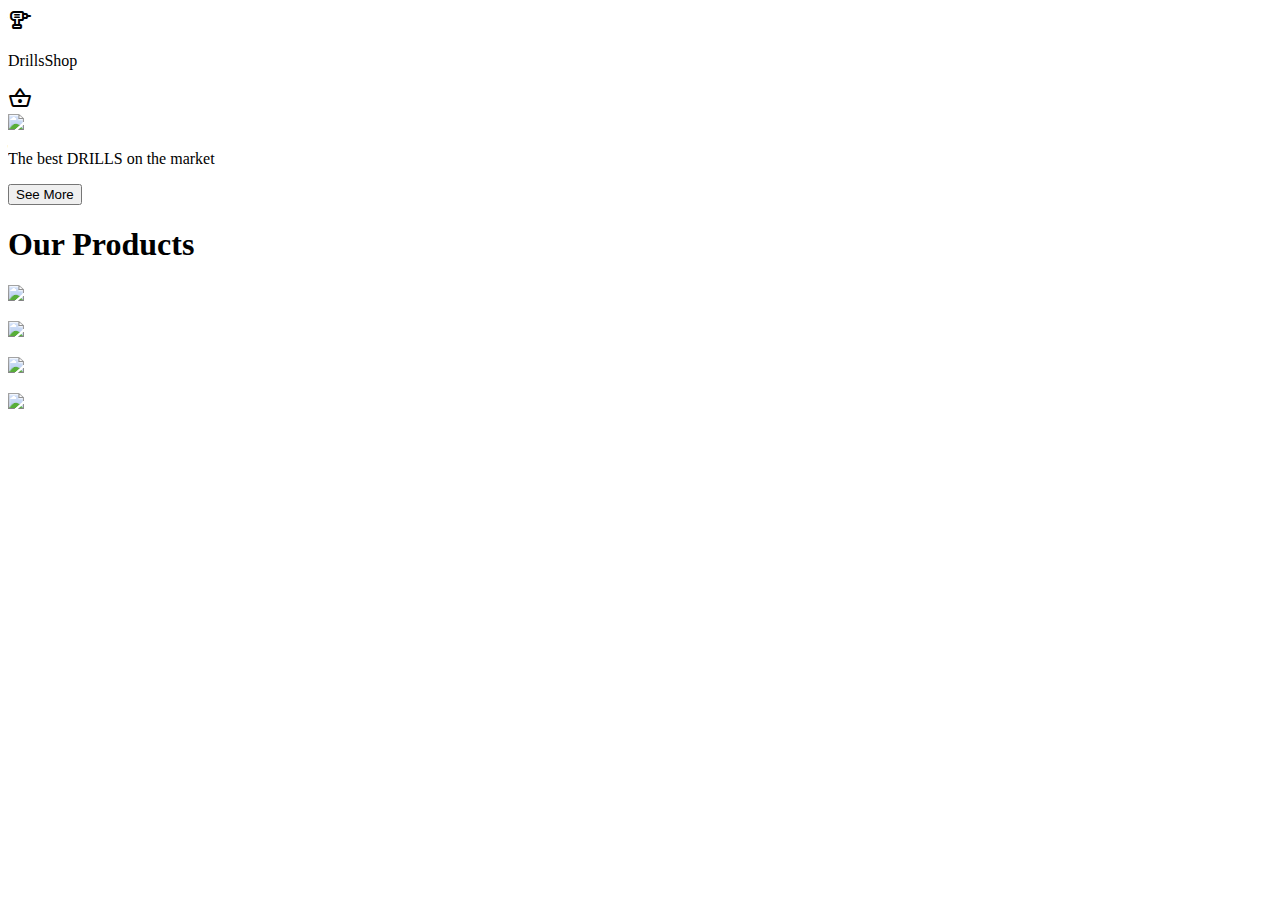
==== src/main/resources/templates/index.html @ 2030a375 "commit" ====
<!DOCTYPE html>
<html lang="en">
<head>
    <meta charset="UTF-8">
    <title>Main page</title>
    <link rel="stylesheet" href="https://fonts.googleapis.com/css2?family=Material+Symbols+Outlined:ital,wght@0,100;0,400;0,700;1,100;1,400;1,700&display=swap">


  		<link rel="stylesheet" type="text/css" href="/css/index.css">

</head>
<body>

<header>
    <div class = "left">
           <span class="material-symbols-outlined">
tools_power_drill
</span>
        <p>DrillsShop</p>
    </div>


    <div class = "right">
        <span class="material-symbols-outlined">
shopping_basket
</span>
    </div>
</header>


 
    
    
    
    <div class="main">
        <img src="/images/drill.jpg" >
        <div class="overlay">
			<p class="text">The best DRILLS on the market</p>
            <button class="button">See More</button>
        </div>
    </div>
    
    
    
    <h1>Our Products</h1>
    
    
    <div class = "products">
		
		<div class = "item">
			
			<img src = "/images/drill1.jpg">
			
	<div class="info">
   
   <p class="name" th:text="${items.get(0).itemName}"></p> 
   
   <p class="price"  th:text="'$'+${items.get(0).itemPrice}"></p>
</div>	
			
			
		</div>
		



  
		
		<div class = "item">
			
			<img src = "/images/drill2.jpg">
			
	<div class="info">
   
   <p class="name" th:text="${items.get(1).itemName}"></p> 
   
   <p class="price"  th:text="'$'+${items.get(1).itemPrice}"></p>
</div>	
			
			
		</div>
		
	
	
	
	
	
	  
		
		<div class = "item">
			
			<img src = "/images/drill3.jpg">
			
	<div class="info">
   
   <p class="name" th:text="${items.get(2).itemName}"></p> 
   
   <p class="price"  th:text="'$'+${items.get(2).itemPrice}"></p>
</div>	
			
			
		</div>
		
	
	
	
	
	
	
	
	  
		
		<div class = "item">
			
			<img src = "/images/drill4.jpg">
			
	<div class="info">
   
   <p class="name" th:text="${items.get(3).itemName}"></p> 
   
   <p class="price"  th:text="'$'+${items.get(3).itemPrice}"></p>
</div>	
			
			
		</div>
		
	</div>



</body>
</html>
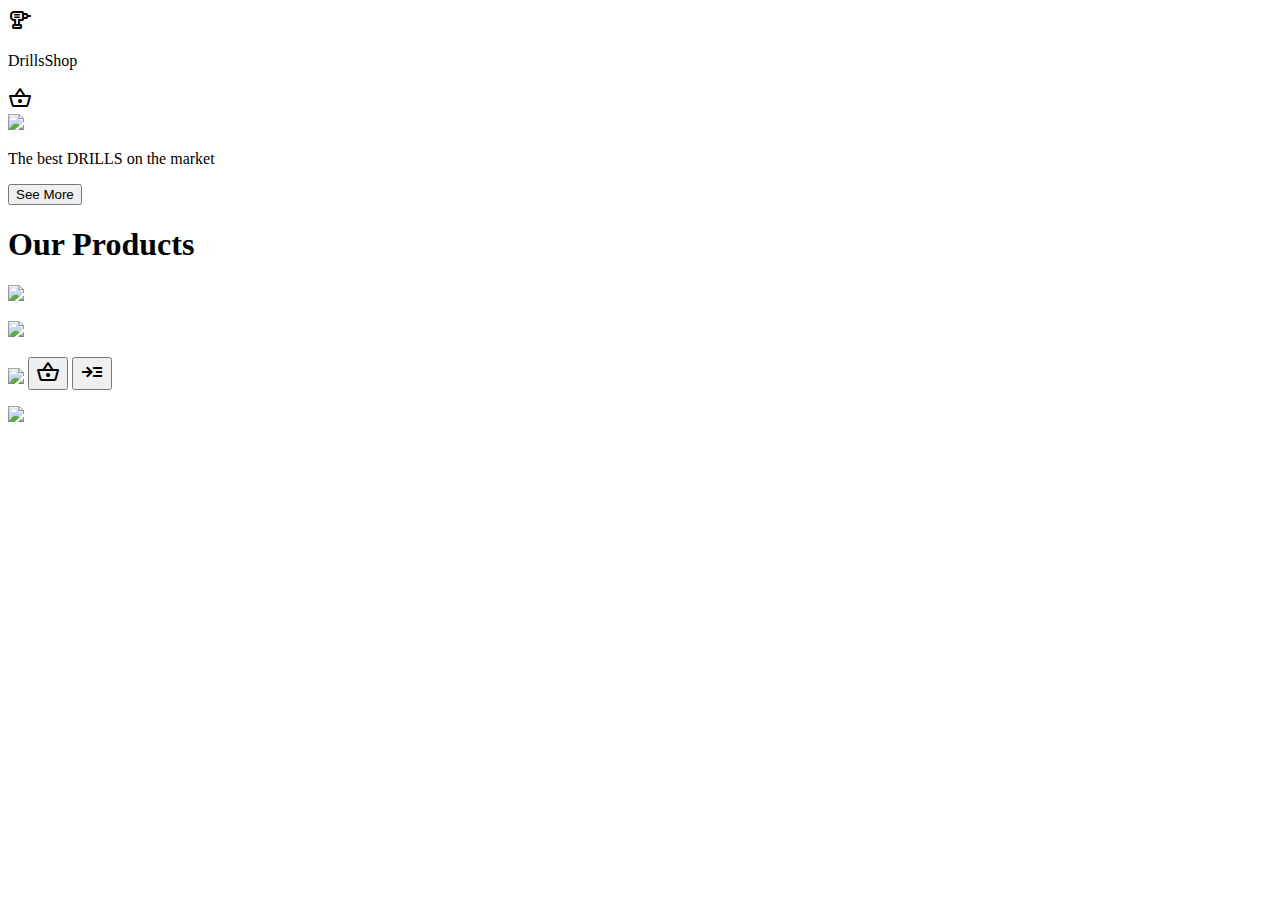
==== commit 150c865c: "commit" ====
--- a/src/main/resources/templates/index.html
+++ b/src/main/resources/templates/index.html
@@ -89,7 +89,19 @@
 		
 		<div class = "item">
 			
+			<div class = "container">
 			<img src = "/images/drill3.jpg">
+				<button><span class="material-symbols-outlined">
+shopping_basket
+</span></button>
+
+		<button>
+			<span class="material-symbols-outlined">
+read_more
+</span>
+		</button>
+			</div>
+			
 			
 	<div class="info">
    
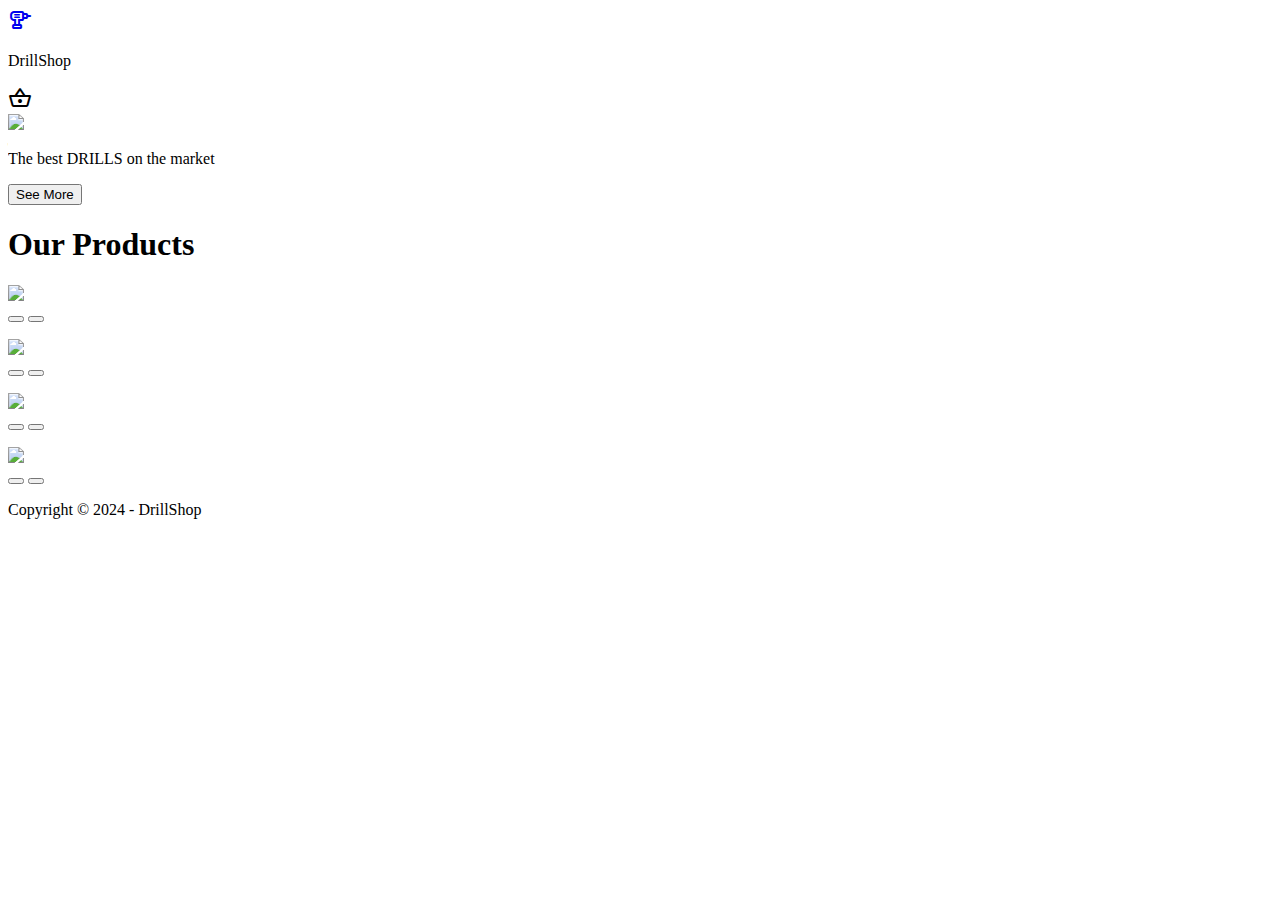
==== commit 63bc1f9f: "commit" ====
--- a/src/main/resources/templates/index.html
+++ b/src/main/resources/templates/index.html
@@ -4,6 +4,7 @@
     <meta charset="UTF-8">
     <title>Main page</title>
     <link rel="stylesheet" href="https://fonts.googleapis.com/css2?family=Material+Symbols+Outlined:ital,wght@0,100;0,400;0,700;1,100;1,400;1,700&display=swap">
+	<script src="https://kit.fontawesome.com/67939a765b.js" crossorigin="anonymous"></script>
 
 
   		<link rel="stylesheet" type="text/css" href="/css/index.css">
@@ -13,11 +14,18 @@
 
 <header>
     <div class = "left">
-           <span class="material-symbols-outlined">
+           <a href="/">
+			   <span class="material-symbols-outlined">
 tools_power_drill
 </span>
-        <p>DrillsShop</p>
+        
+           </a>
     </div>
+    
+    
+    <div class="center">
+		<p>DrillShop</p>
+	</div>
 
 
     <div class = "right">
@@ -47,10 +55,24 @@
     
     <div class = "products">
 		
-		<div class = "item">
+		
+		<div class = "item">
+			
 			
 			<img src = "/images/drill1.jpg">
 			
+			<div class = "buttons">
+				<button>
+					<i class="fa-solid fa-plus"></i>
+				</button>
+
+		<button>
+			<i class="fa-solid fa-circle-info"></i>
+		</button>
+		</div>
+			
+			
+			
 	<div class="info">
    
    <p class="name" th:text="${items.get(0).itemName}"></p> 
@@ -61,15 +83,26 @@
 			
 		</div>
 		
-
-
-
-  
-		
-		<div class = "item">
+		
+		
+		
+		<div class = "item">
+			
 			
 			<img src = "/images/drill2.jpg">
 			
+			<div class = "buttons">
+				<button>
+					<i class="fa-solid fa-plus"></i>
+				</button>
+
+		<button>
+			<i class="fa-solid fa-circle-info"></i>
+		</button>
+		</div>
+			
+			
+			
 	<div class="info">
    
    <p class="name" th:text="${items.get(1).itemName}"></p> 
@@ -80,63 +113,86 @@
 			
 		</div>
 		
-	
-	
-	
-	
+		
+		
+		<div class = "item">
+			
+			
+			<img src = "/images/drill3.jpg">
+			
+			<div class = "buttons">
+				<button>
+					<i class="fa-solid fa-plus"></i>
+				</button>
+
+		<button>
+			<i class="fa-solid fa-circle-info"></i>
+		</button>
+		</div>
+			
+			
+			
+	<div class="info">
+   
+   <p class="name" th:text="${items.get(2).itemName}"></p> 
+   
+   <p class="price"  th:text="'$'+${items.get(2).itemPrice}"></p>
+</div>	
+			
+			
+		</div>
+		
+		
+		<div class = "item">
+			
+			
+			<img src = "/images/drill4.jpg">
+			
+			<div class = "buttons">
+				<button>
+					<i class="fa-solid fa-plus"></i>
+				</button>
+
+		<button>
+			<i class="fa-solid fa-circle-info"></i>
+		</button>
+		</div>
+			
+			
+			
+	<div class="info">
+   
+   <p class="name" th:text="${items.get(3).itemName}"></p> 
+   
+   <p class="price"  th:text="'$'+${items.get(3).itemPrice}"></p>
+</div>	
+			
+			
+		</div>
+		</div>
+		
+	
+	
+	
+	
+	
+	<footer>
+		   <footer
+      <div class="social">
+        <a href="#"><i class="fab fa-facebook fa-2x"></i></a>
+        <a href="#"><i class="fab fa-twitter fa-2x"></i></a>
+        <a href="#"><i class="fab fa-youtube fa-2x"></i></a>
+        <a href="#"><i class="fab fa-linkedin fa-2x"></i></a>
+      </div>
+
+      <p>Copyright © 2024 - DrillShop</p>
+    </footer>
+	</footer>
 	
 	  
 		
-		<div class = "item">
-			
-			<div class = "container">
-			<img src = "/images/drill3.jpg">
-				<button><span class="material-symbols-outlined">
-shopping_basket
-</span></button>
-
-		<button>
-			<span class="material-symbols-outlined">
-read_more
-</span>
-		</button>
-			</div>
-			
-			
-	<div class="info">
-   
-   <p class="name" th:text="${items.get(2).itemName}"></p> 
-   
-   <p class="price"  th:text="'$'+${items.get(2).itemPrice}"></p>
-</div>	
-			
-			
-		</div>
-		
-	
-	
-	
-	
-	
-	
-	
-	  
-		
-		<div class = "item">
-			
-			<img src = "/images/drill4.jpg">
-			
-	<div class="info">
-   
-   <p class="name" th:text="${items.get(3).itemName}"></p> 
-   
-   <p class="price"  th:text="'$'+${items.get(3).itemPrice}"></p>
-</div>	
-			
-			
-		</div>
-		
-	</div>
+		
+		
 
 
 
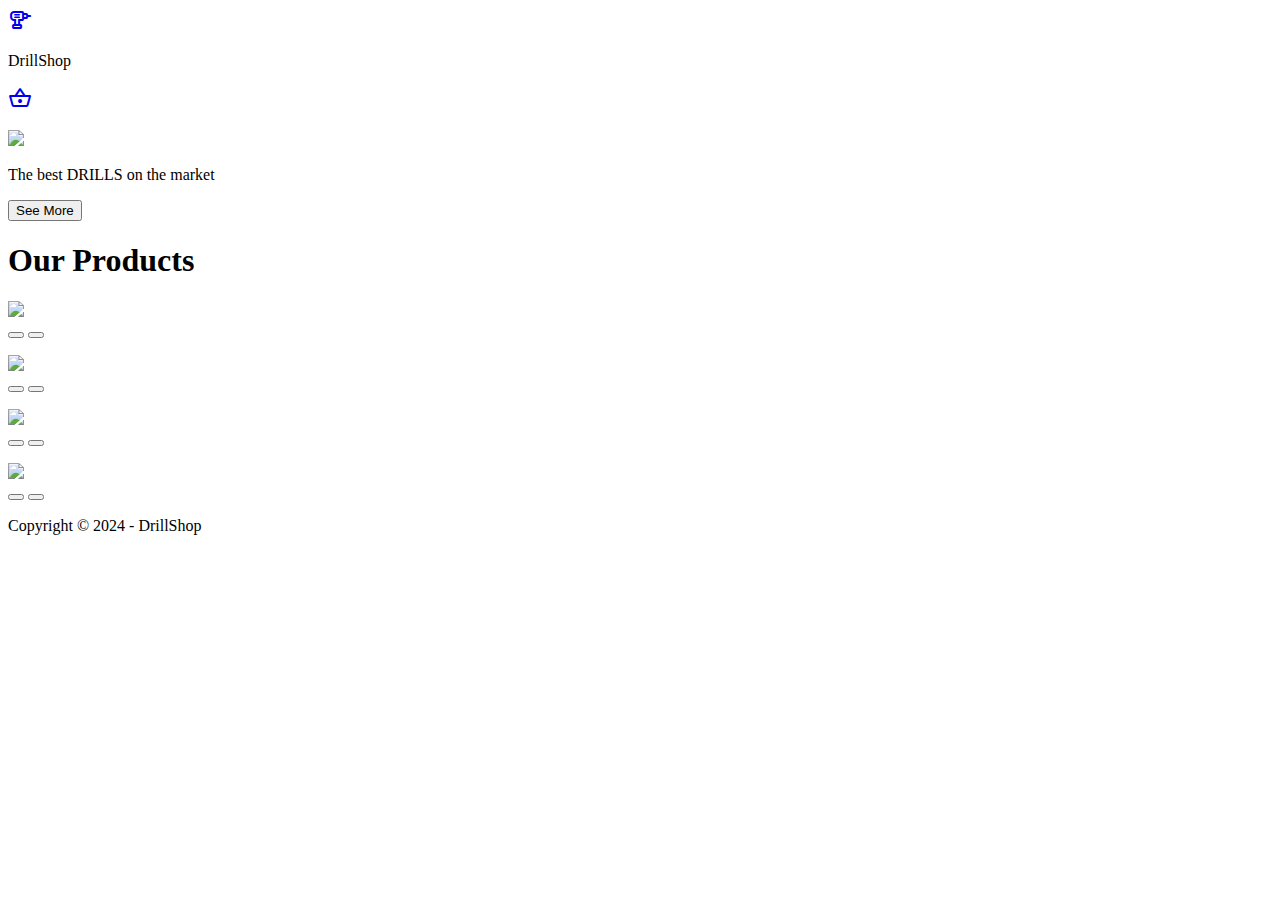
==== commit c5811151: "com" ====
--- a/src/main/resources/templates/index.html
+++ b/src/main/resources/templates/index.html
@@ -5,7 +5,7 @@
     <title>Main page</title>
     <link rel="stylesheet" href="https://fonts.googleapis.com/css2?family=Material+Symbols+Outlined:ital,wght@0,100;0,400;0,700;1,100;1,400;1,700&display=swap">
 	<script src="https://kit.fontawesome.com/67939a765b.js" crossorigin="anonymous"></script>
-
+	<script src="myscripts.js"></script>
 
   		<link rel="stylesheet" type="text/css" href="/css/index.css">
 
@@ -29,9 +29,17 @@
 
 
     <div class = "right">
-        <span class="material-symbols-outlined">
+		
+	
+		
+        <a href="/basket"><span class="material-symbols-outlined">
 shopping_basket
 </span>
+</a>
+
+<p class="itemCount" th:text="${user.getBasket().size()}"></p>
+
+
     </div>
 </header>
 
@@ -62,7 +70,7 @@
 			<img src = "/images/drill1.jpg">
 			
 			<div class = "buttons">
-				<button>
+				<button class="add-to-basket" data-item-id="0">
 					<i class="fa-solid fa-plus"></i>
 				</button>
 
@@ -92,7 +100,7 @@
 			<img src = "/images/drill2.jpg">
 			
 			<div class = "buttons">
-				<button>
+				<button class="add-to-basket" data-item-id="1">
 					<i class="fa-solid fa-plus"></i>
 				</button>
 
@@ -121,7 +129,7 @@
 			<img src = "/images/drill3.jpg">
 			
 			<div class = "buttons">
-				<button>
+				<button class="add-to-basket" data-item-id="2">
 					<i class="fa-solid fa-plus"></i>
 				</button>
 
@@ -149,7 +157,7 @@
 			<img src = "/images/drill4.jpg">
 			
 			<div class = "buttons">
-				<button>
+				<button class="add-to-basket" data-item-id="3">
 					<i class="fa-solid fa-plus"></i>
 				</button>
 
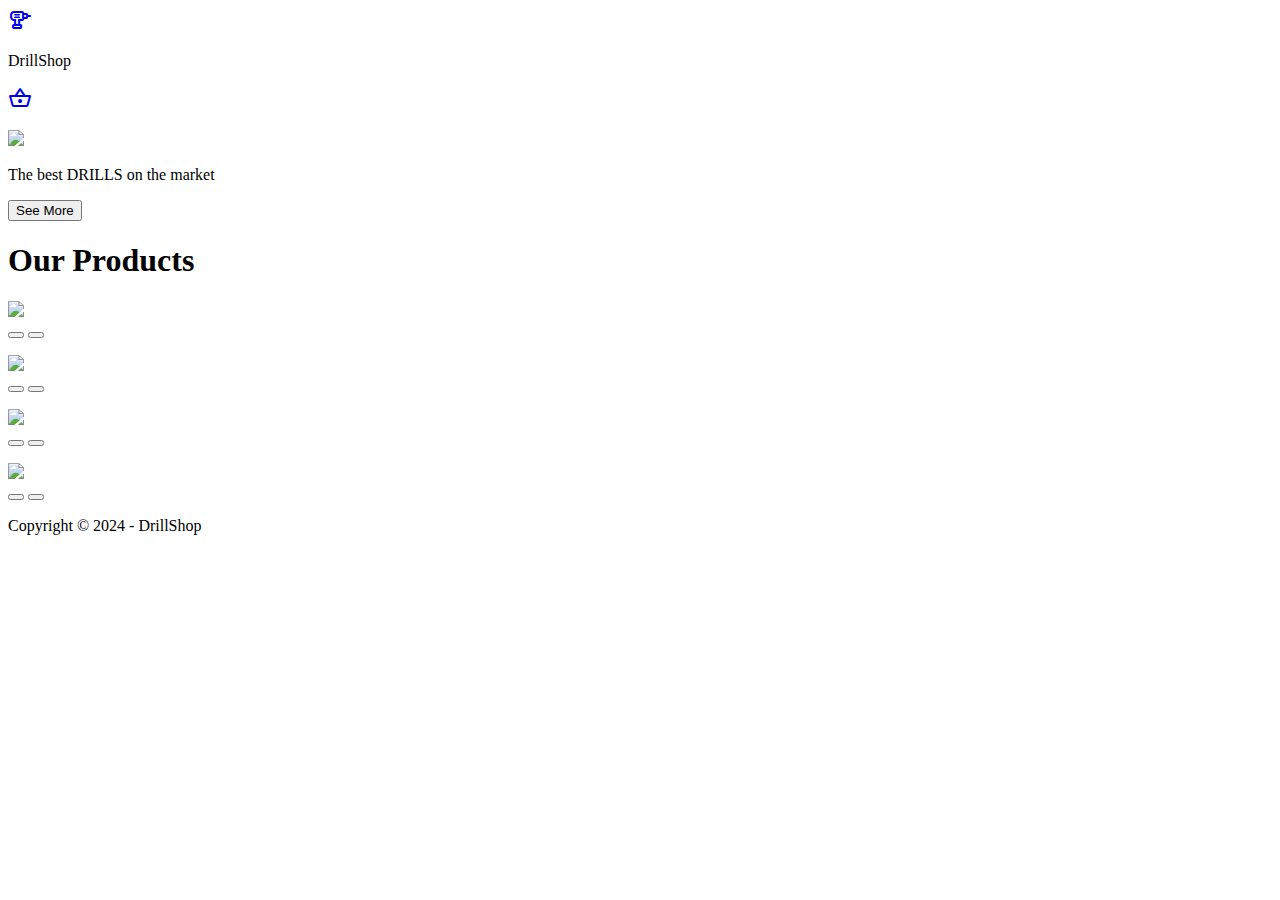
==== commit 45050b2b: "commit" ====
--- a/src/main/resources/templates/index.html
+++ b/src/main/resources/templates/index.html
@@ -5,7 +5,9 @@
     <title>Main page</title>
     <link rel="stylesheet" href="https://fonts.googleapis.com/css2?family=Material+Symbols+Outlined:ital,wght@0,100;0,400;0,700;1,100;1,400;1,700&display=swap">
 	<script src="https://kit.fontawesome.com/67939a765b.js" crossorigin="anonymous"></script>
-	<script src="myscripts.js"></script>
+	
+
+
 
   		<link rel="stylesheet" type="text/css" href="/css/index.css">
 
@@ -37,7 +39,7 @@
 </span>
 </a>
 
-<p class="itemCount" th:text="${user.getBasket().size()}"></p>
+<p class="itemCount" th:text="${itemCount}"></p>
 
 
     </div>
@@ -70,7 +72,7 @@
 			<img src = "/images/drill1.jpg">
 			
 			<div class = "buttons">
-				<button class="add-to-basket" data-item-id="0">
+				<button class="add-to-basket" id="0">
 					<i class="fa-solid fa-plus"></i>
 				</button>
 
@@ -100,7 +102,7 @@
 			<img src = "/images/drill2.jpg">
 			
 			<div class = "buttons">
-				<button class="add-to-basket" data-item-id="1">
+				<button class="add-to-basket" id="1">
 					<i class="fa-solid fa-plus"></i>
 				</button>
 
@@ -129,7 +131,7 @@
 			<img src = "/images/drill3.jpg">
 			
 			<div class = "buttons">
-				<button class="add-to-basket" data-item-id="2">
+				<button class="add-to-basket" id="2">
 					<i class="fa-solid fa-plus"></i>
 				</button>
 
@@ -157,7 +159,7 @@
 			<img src = "/images/drill4.jpg">
 			
 			<div class = "buttons">
-				<button class="add-to-basket" data-item-id="3">
+				<button class="add-to-basket" id="3">
 					<i class="fa-solid fa-plus"></i>
 				</button>
 
@@ -185,7 +187,7 @@
 	
 	
 	<footer>
-		   <footer
+		   
       <div class="social">
         <a href="#"><i class="fab fa-facebook fa-2x"></i></a>
         <a href="#"><i class="fab fa-twitter fa-2x"></i></a>
@@ -195,7 +197,10 @@
 
       <p>Copyright © 2024 - DrillShop</p>
     </footer>
-	</footer>
+	
+	
+	
+	<script src="js/myscript.js"></script>
 	
 	  
 		
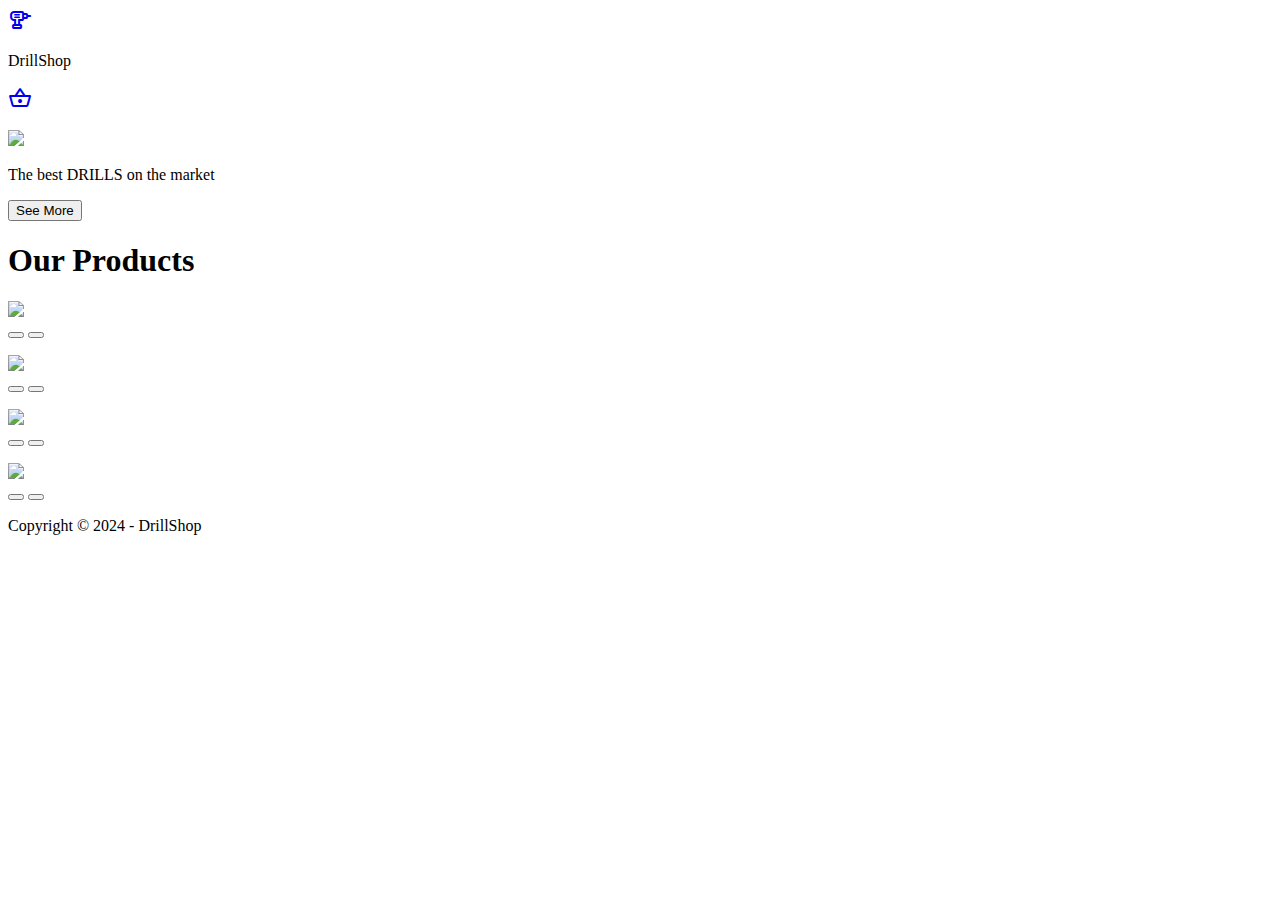
==== commit 9fee323c: "COMM" ====
--- a/src/main/resources/templates/index.html
+++ b/src/main/resources/templates/index.html
@@ -39,7 +39,7 @@
 </span>
 </a>
 
-<p class="itemCount" th:text="${itemCount}"></p>
+<p class="itemCount" th:text="${itemCount.size()}"></p>
 
 
     </div>
